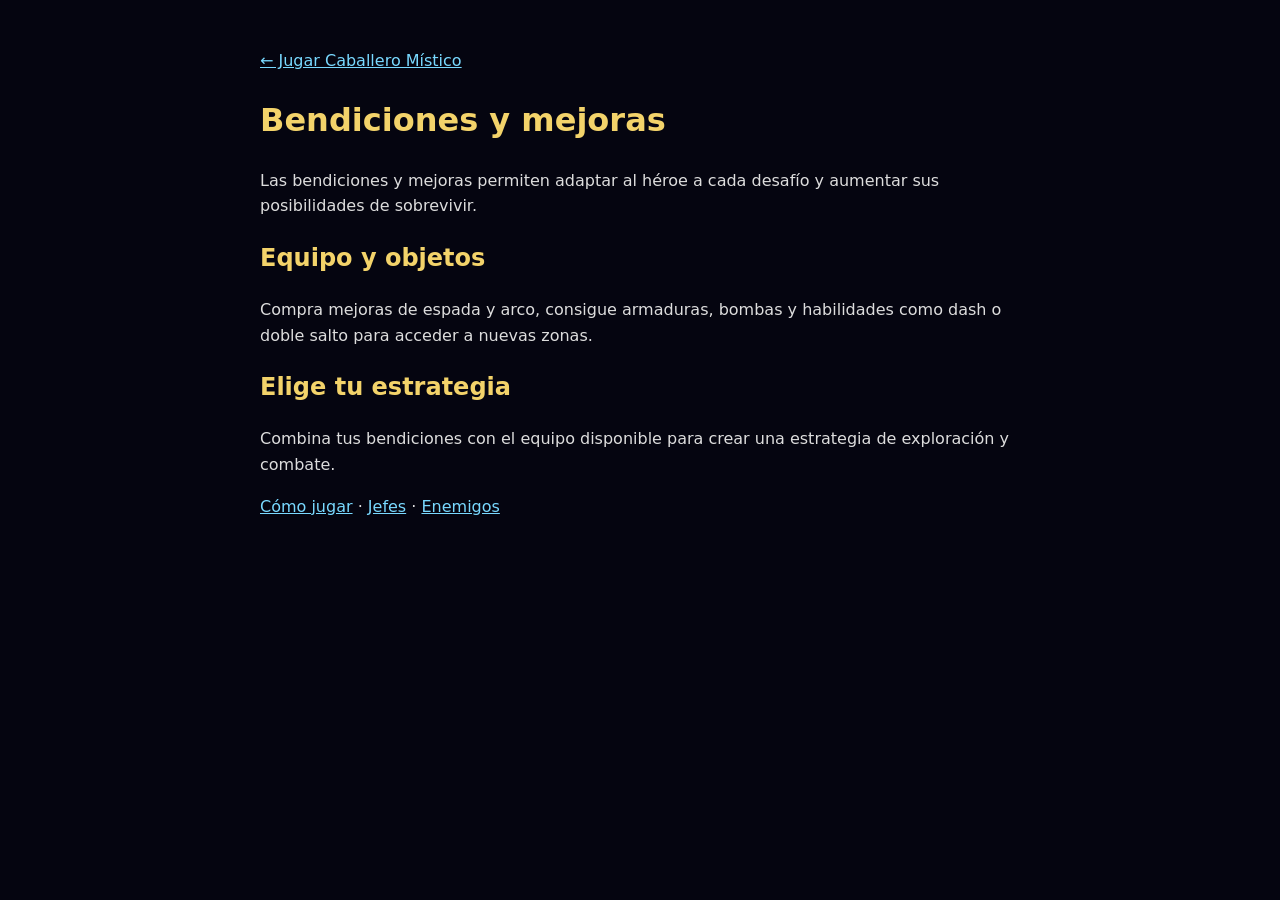
==== bendiciones/index.html @ c4f0fd00 "Mejoras SEO 2.0" ====
<!doctype html>
<html lang="es">
<head>
  <meta charset="utf-8"><meta name="viewport" content="width=device-width, initial-scale=1">
  <title>Bendiciones y mejoras de Caballero Místico</title>
  <meta name="description" content="Conoce las bendiciones, armas y mejoras de Caballero Místico para personalizar tu forma de jugar.">
  <link rel="canonical" href="https://caballeromistico.com/bendiciones/">
  <style>body{margin:0;background:#050510;color:#ddd;font:16px/1.6 system-ui,sans-serif}main{max-width:760px;margin:auto;padding:32px 20px}a{color:#79d9ff}h1,h2{color:#f3d36a}</style>
</head>
<body><main>
  <p><a href="/">← Jugar Caballero Místico</a></p>
  <h1>Bendiciones y mejoras</h1>
  <p>Las bendiciones y mejoras permiten adaptar al héroe a cada desafío y aumentar sus posibilidades de sobrevivir.</p>
  <h2>Equipo y objetos</h2><p>Compra mejoras de espada y arco, consigue armaduras, bombas y habilidades como dash o doble salto para acceder a nuevas zonas.</p>
  <h2>Elige tu estrategia</h2><p>Combina tus bendiciones con el equipo disponible para crear una estrategia de exploración y combate.</p>
  <nav><a href="/como-jugar/">Cómo jugar</a> · <a href="/jefes/">Jefes</a> · <a href="/enemigos/">Enemigos</a></nav>
</main></body>
</html>
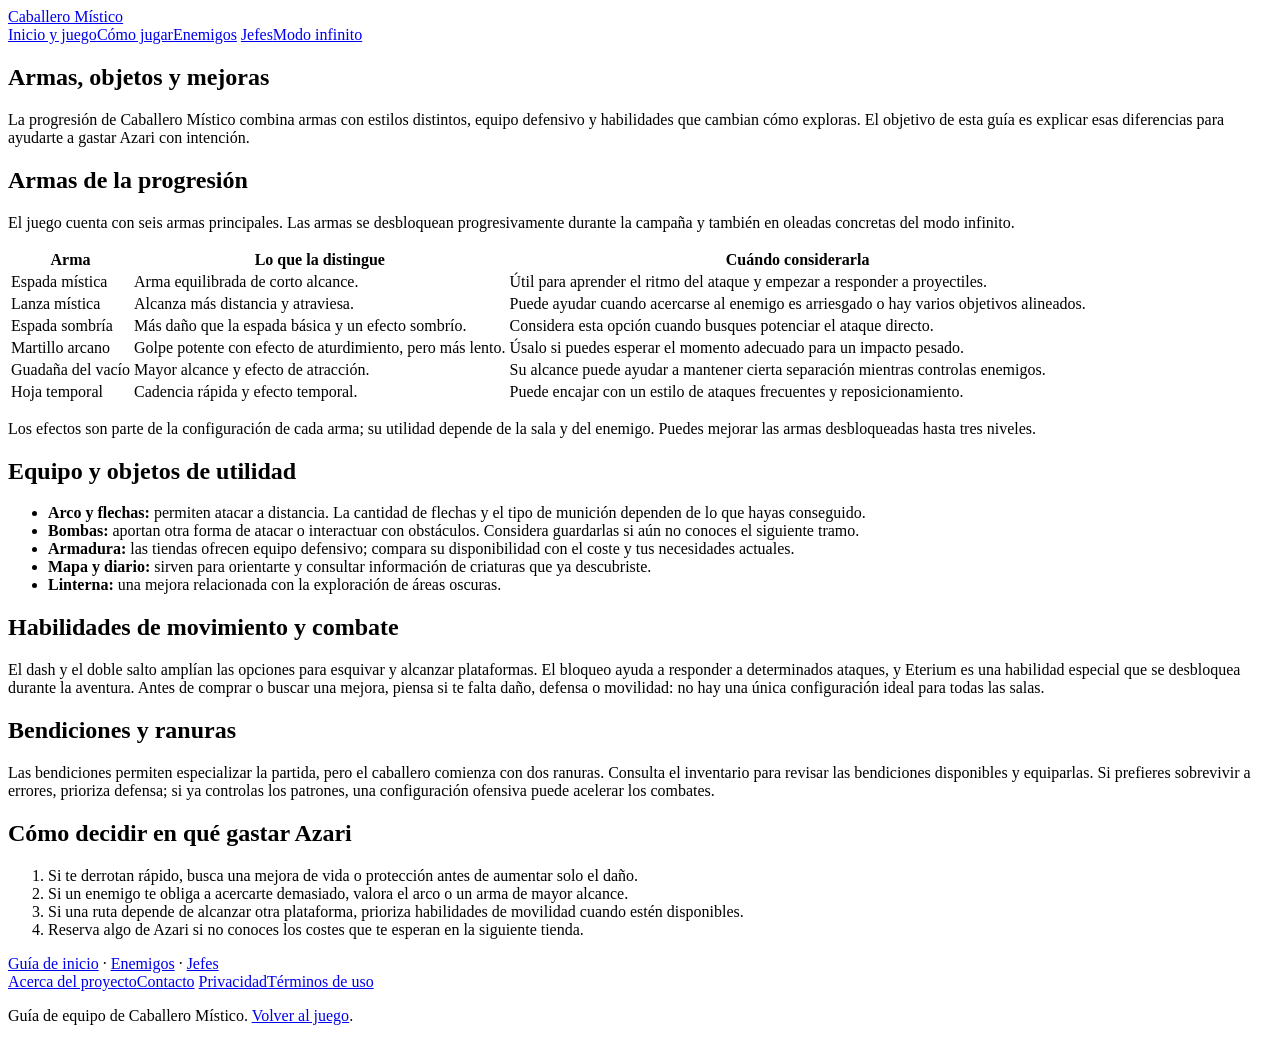
==== commit b09a6797: "mejoras ads sense" ====
--- a/bendiciones/index.html
+++ b/bendiciones/index.html
@@ -1,18 +1,74 @@
 <!doctype html>
 <html lang="es">
 <head>
-  <meta charset="utf-8"><meta name="viewport" content="width=device-width, initial-scale=1">
-  <title>Bendiciones y mejoras de Caballero Místico</title>
-  <meta name="description" content="Conoce las bendiciones, armas y mejoras de Caballero Místico para personalizar tu forma de jugar.">
+  <meta charset="utf-8">
+  <meta name="viewport" content="width=device-width, initial-scale=1">
+  <title>Armas, objetos y mejoras de Caballero Místico</title>
+  <meta name="description" content="Guía de armas, objetos y mejoras disponibles en Caballero Místico, con sus diferencias y usos durante la aventura.">
   <link rel="canonical" href="https://caballeromistico.com/bendiciones/">
-  <style>body{margin:0;background:#050510;color:#ddd;font:16px/1.6 system-ui,sans-serif}main{max-width:760px;margin:auto;padding:32px 20px}a{color:#79d9ff}h1,h2{color:#f3d36a}</style>
+  <link rel="stylesheet" href="/content.css?v=1">
 </head>
-<body><main>
-  <p><a href="/">← Jugar Caballero Místico</a></p>
-  <h1>Bendiciones y mejoras</h1>
-  <p>Las bendiciones y mejoras permiten adaptar al héroe a cada desafío y aumentar sus posibilidades de sobrevivir.</p>
-  <h2>Equipo y objetos</h2><p>Compra mejoras de espada y arco, consigue armaduras, bombas y habilidades como dash o doble salto para acceder a nuevas zonas.</p>
-  <h2>Elige tu estrategia</h2><p>Combina tus bendiciones con el equipo disponible para crear una estrategia de exploración y combate.</p>
-  <nav><a href="/como-jugar/">Cómo jugar</a> · <a href="/jefes/">Jefes</a> · <a href="/enemigos/">Enemigos</a></nav>
-</main></body>
+<body class="contentPage">
+  <header class="siteHeader">
+    <a class="siteBrand" href="/">Caballero Místico</a>
+    <nav class="siteNav" aria-label="Navegación principal">
+      <a href="/">Inicio y juego</a><a href="/como-jugar/">Cómo jugar</a><a href="/enemigos/">Enemigos</a>
+      <a href="/jefes/">Jefes</a><a href="/modo-infinito/">Modo infinito</a>
+    </nav>
+  </header>
+  <main class="contentMain">
+    <article>
+      <h1>Armas, objetos y mejoras</h1>
+      <p class="lead">La progresión de Caballero Místico combina armas con estilos distintos, equipo defensivo y habilidades que cambian cómo exploras. El objetivo de esta guía es explicar esas diferencias para ayudarte a gastar Azari con intención.</p>
+
+      <h2>Armas de la progresión</h2>
+      <p>El juego cuenta con seis armas principales. Las armas se desbloquean progresivamente durante la campaña y también en oleadas concretas del modo infinito.</p>
+      <table>
+        <thead><tr><th>Arma</th><th>Lo que la distingue</th><th>Cuándo considerarla</th></tr></thead>
+        <tbody>
+          <tr><td>Espada mística</td><td>Arma equilibrada de corto alcance.</td><td>Útil para aprender el ritmo del ataque y empezar a responder a proyectiles.</td></tr>
+          <tr><td>Lanza mística</td><td>Alcanza más distancia y atraviesa.</td><td>Puede ayudar cuando acercarse al enemigo es arriesgado o hay varios objetivos alineados.</td></tr>
+          <tr><td>Espada sombría</td><td>Más daño que la espada básica y un efecto sombrío.</td><td>Considera esta opción cuando busques potenciar el ataque directo.</td></tr>
+          <tr><td>Martillo arcano</td><td>Golpe potente con efecto de aturdimiento, pero más lento.</td><td>Úsalo si puedes esperar el momento adecuado para un impacto pesado.</td></tr>
+          <tr><td>Guadaña del vacío</td><td>Mayor alcance y efecto de atracción.</td><td>Su alcance puede ayudar a mantener cierta separación mientras controlas enemigos.</td></tr>
+          <tr><td>Hoja temporal</td><td>Cadencia rápida y efecto temporal.</td><td>Puede encajar con un estilo de ataques frecuentes y reposicionamiento.</td></tr>
+        </tbody>
+      </table>
+      <p>Los efectos son parte de la configuración de cada arma; su utilidad depende de la sala y del enemigo. Puedes mejorar las armas desbloqueadas hasta tres niveles.</p>
+
+      <h2>Equipo y objetos de utilidad</h2>
+      <ul>
+        <li><strong>Arco y flechas:</strong> permiten atacar a distancia. La cantidad de flechas y el tipo de munición dependen de lo que hayas conseguido.</li>
+        <li><strong>Bombas:</strong> aportan otra forma de atacar o interactuar con obstáculos. Considera guardarlas si aún no conoces el siguiente tramo.</li>
+        <li><strong>Armadura:</strong> las tiendas ofrecen equipo defensivo; compara su disponibilidad con el coste y tus necesidades actuales.</li>
+        <li><strong>Mapa y diario:</strong> sirven para orientarte y consultar información de criaturas que ya descubriste.</li>
+        <li><strong>Linterna:</strong> una mejora relacionada con la exploración de áreas oscuras.</li>
+      </ul>
+
+      <h2>Habilidades de movimiento y combate</h2>
+      <p>El dash y el doble salto amplían las opciones para esquivar y alcanzar plataformas. El bloqueo ayuda a responder a determinados ataques, y Eterium es una habilidad especial que se desbloquea durante la aventura. Antes de comprar o buscar una mejora, piensa si te falta daño, defensa o movilidad: no hay una única configuración ideal para todas las salas.</p>
+
+      <h2>Bendiciones y ranuras</h2>
+      <p>Las bendiciones permiten especializar la partida, pero el caballero comienza con dos ranuras. Consulta el inventario para revisar las bendiciones disponibles y equiparlas. Si prefieres sobrevivir a errores, prioriza defensa; si ya controlas los patrones, una configuración ofensiva puede acelerar los combates.</p>
+
+      <h2>Cómo decidir en qué gastar Azari</h2>
+      <ol>
+        <li>Si te derrotan rápido, busca una mejora de vida o protección antes de aumentar solo el daño.</li>
+        <li>Si un enemigo te obliga a acercarte demasiado, valora el arco o un arma de mayor alcance.</li>
+        <li>Si una ruta depende de alcanzar otra plataforma, prioriza habilidades de movilidad cuando estén disponibles.</li>
+        <li>Reserva algo de Azari si no conoces los costes que te esperan en la siguiente tienda.</li>
+      </ol>
+      <nav class="contentCard" aria-label="Más guías">
+        <a href="/como-jugar/">Guía de inicio</a> · <a href="/enemigos/">Enemigos</a> · <a href="/jefes/">Jefes</a>
+      </nav>
+    </article>
+  </main>
+  <footer class="siteFooter">
+    <nav aria-label="Información del sitio">
+      <a href="/acerca-de/">Acerca del proyecto</a><a href="/contacto/">Contacto</a>
+      <a href="/privacidad/">Privacidad</a><a href="/terminos/">Términos de uso</a>
+    </nav>
+    <p>Guía de equipo de Caballero Místico. <a href="/jugar/">Volver al juego</a>.</p>
+  </footer>
+</body>
 </html>
